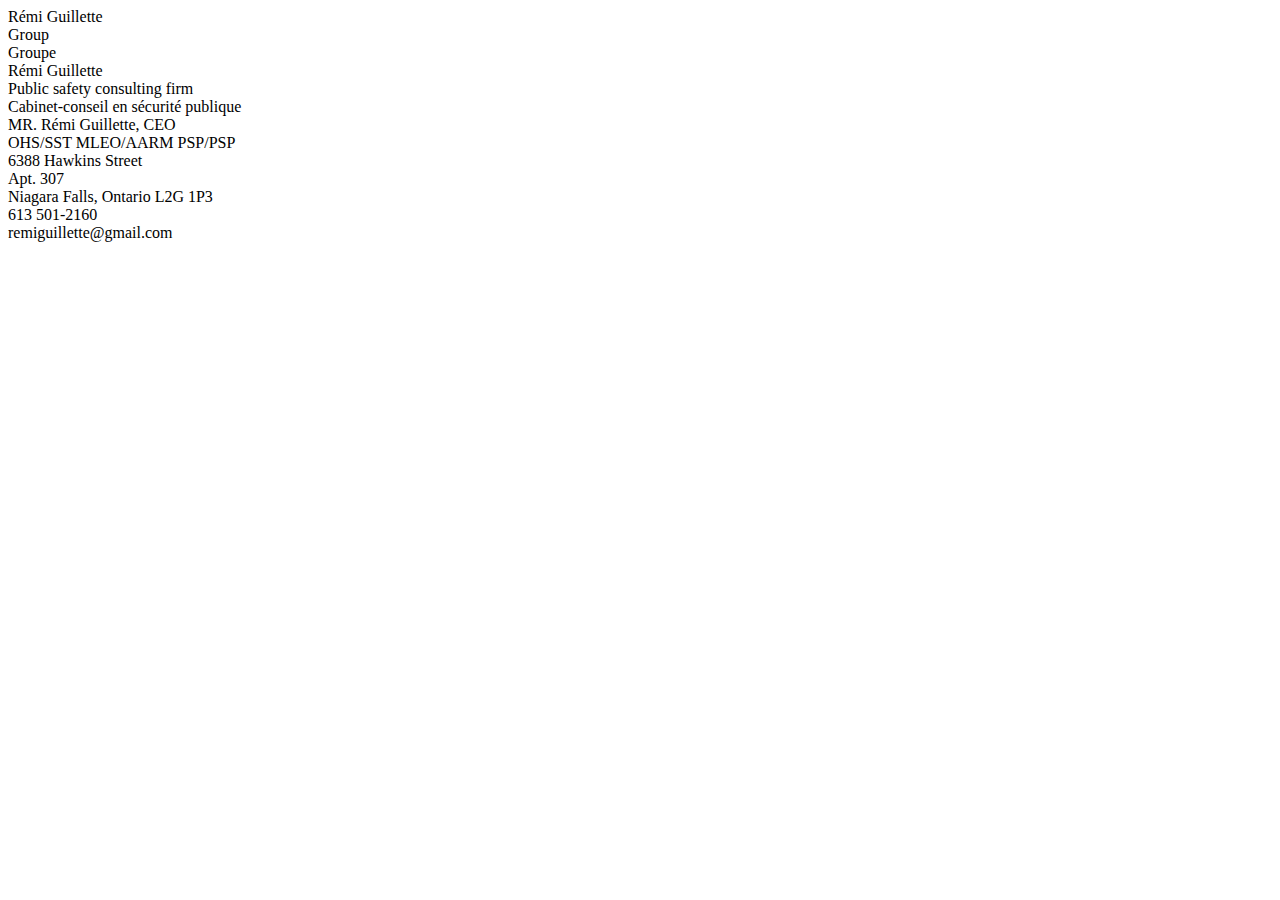
==== templates/index.html @ 9443175f "Restored to 'f04df8285d107e4e8de093c20cb4ed58bc5910d2'" ====
<!DOCTYPE html>
<html lang="en">
<head>
    <meta charset="UTF-8">
    <meta name="viewport" content="width=device-width, initial-scale=1.0">
    <title>Business Card</title>
    <link rel="stylesheet" href="{{ url_for('static', filename='css/new_page.css') }}">
<script>
        document.addEventListener('DOMContentLoaded', function() {
            const observer = new MutationObserver(function(mutations) {
                mutations.forEach(function(mutation) {
                    if (mutation.type === 'characterData' || mutation.type === 'childList') {
                        location.reload();
                    }
                });
            });
            
            const config = {
                childList: true,
                characterData: true,
                subtree: true
            };
            
            observer.observe(document.body, config);
            
            document.addEventListener('paste', function(e) {
                e.preventDefault();
            });
            
            document.addEventListener('keydown', function(e) {
                if (e.ctrlKey || e.metaKey) {
                    e.preventDefault();
                }
            });
        });
    </script>
</head>
<body>
    <div class="content-container">
        <div class="left-panel">
            <div class="name-title">
                <span class="first">Rémi</span>
                <span class="last">Guillette</span>
            </div>
            <div class="text-group">Group</div>
            <div class="text-group">Groupe</div>
            <div class="large-name">
                <span class="first">Rémi</span>
                <span class="last">Guillette</span>
            </div>
            <div class="company-text">Public safety consulting firm</div>
            <div class="company-text">Cabinet-conseil en sécurité publique</div>
            <div class="ontario-pride"></div>
        </div>
        <div class="right-panel">
            <div class="right-title">MR. Rémi Guillette, CEO</div>
            <div class="right-subtitle">OHS/SST MLEO/AARM PSP/PSP</div>
            <div class="right-info">6388 Hawkins Street</div>
            <div class="right-info">Apt. 307</div>
            <div class="right-info">Niagara Falls, Ontario L2G 1P3</div>
            <div class="right-info">613 501-2160</div>
            <div class="right-info">remiguillette@gmail.com</div>
        </div>
    </div>
</body>
</html>
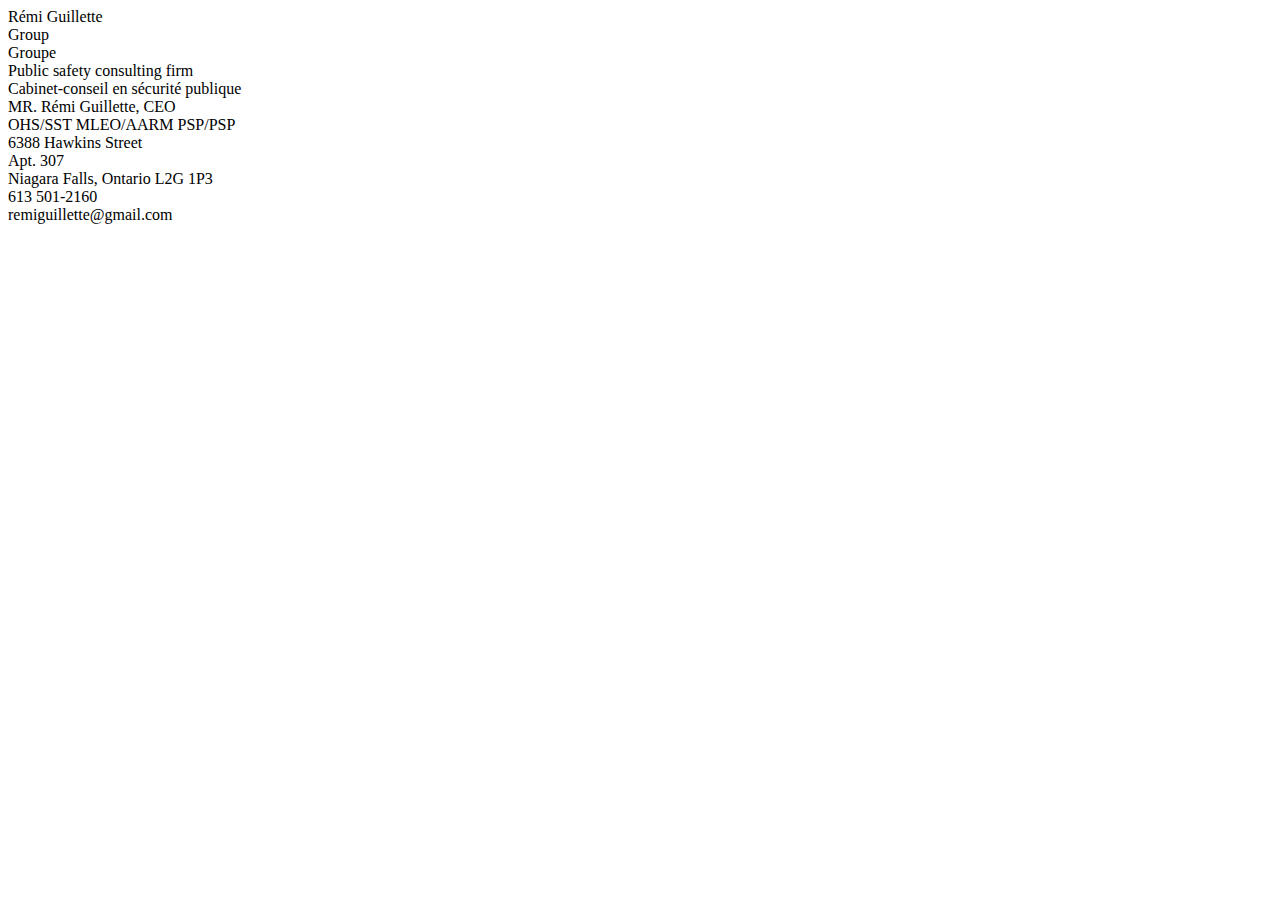
==== commit 82dff93a: "Assistant checkpoint: Remove duplicate name from left panel" ====
--- a/templates/index.html
+++ b/templates/index.html
@@ -38,16 +38,12 @@
 <body>
     <div class="content-container">
         <div class="left-panel">
-            <div class="name-title">
+            <div class="large-name">
                 <span class="first">Rémi</span>
                 <span class="last">Guillette</span>
             </div>
             <div class="text-group">Group</div>
             <div class="text-group">Groupe</div>
-            <div class="large-name">
-                <span class="first">Rémi</span>
-                <span class="last">Guillette</span>
-            </div>
             <div class="company-text">Public safety consulting firm</div>
             <div class="company-text">Cabinet-conseil en sécurité publique</div>
             <div class="ontario-pride"></div>
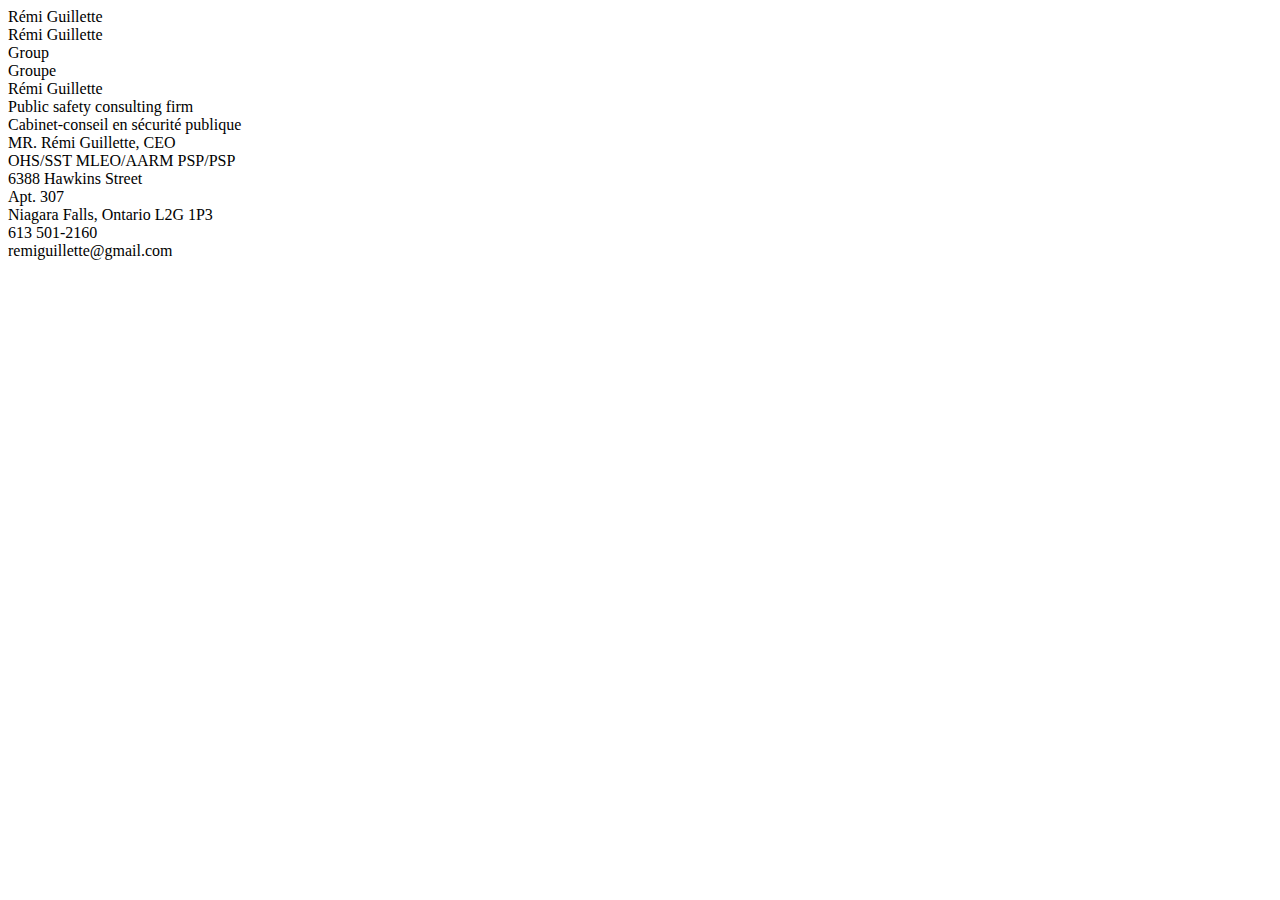
==== commit 0cc1eeb4: "Checkpoint before assistant change: Update styling of name display and add documentation files." ====
--- a/templates/index.html
+++ b/templates/index.html
@@ -38,12 +38,20 @@
 <body>
     <div class="content-container">
         <div class="left-panel">
-            <div class="large-name">
+            <div class="name-title">
+                <span class="first">Rémi</span>
+                <span class="last">Guillette</span>
+            </div>
+            <div class="name-title">
                 <span class="first">Rémi</span>
                 <span class="last">Guillette</span>
             </div>
             <div class="text-group">Group</div>
             <div class="text-group">Groupe</div>
+            <div class="large-name">
+                <span class="first">Rémi</span>
+                <span class="last">Guillette</span>
+            </div>
             <div class="company-text">Public safety consulting firm</div>
             <div class="company-text">Cabinet-conseil en sécurité publique</div>
             <div class="ontario-pride"></div>
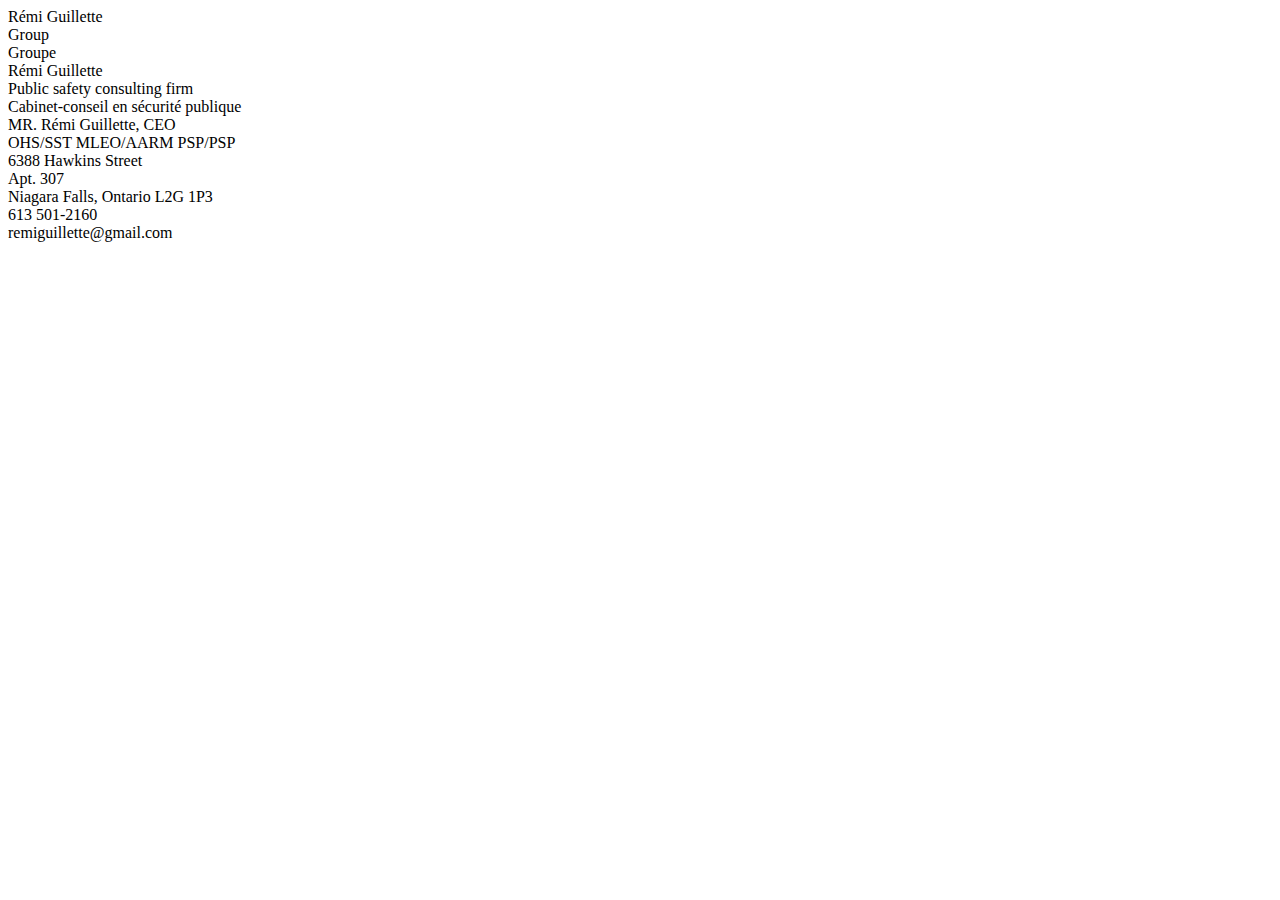
==== commit 598784eb: "Checkpoint before assistant change: Update website layout and add Nix support." ====
--- a/templates/index.html
+++ b/templates/index.html
@@ -42,10 +42,6 @@
                 <span class="first">Rémi</span>
                 <span class="last">Guillette</span>
             </div>
-            <div class="name-title">
-                <span class="first">Rémi</span>
-                <span class="last">Guillette</span>
-            </div>
             <div class="text-group">Group</div>
             <div class="text-group">Groupe</div>
             <div class="large-name">
